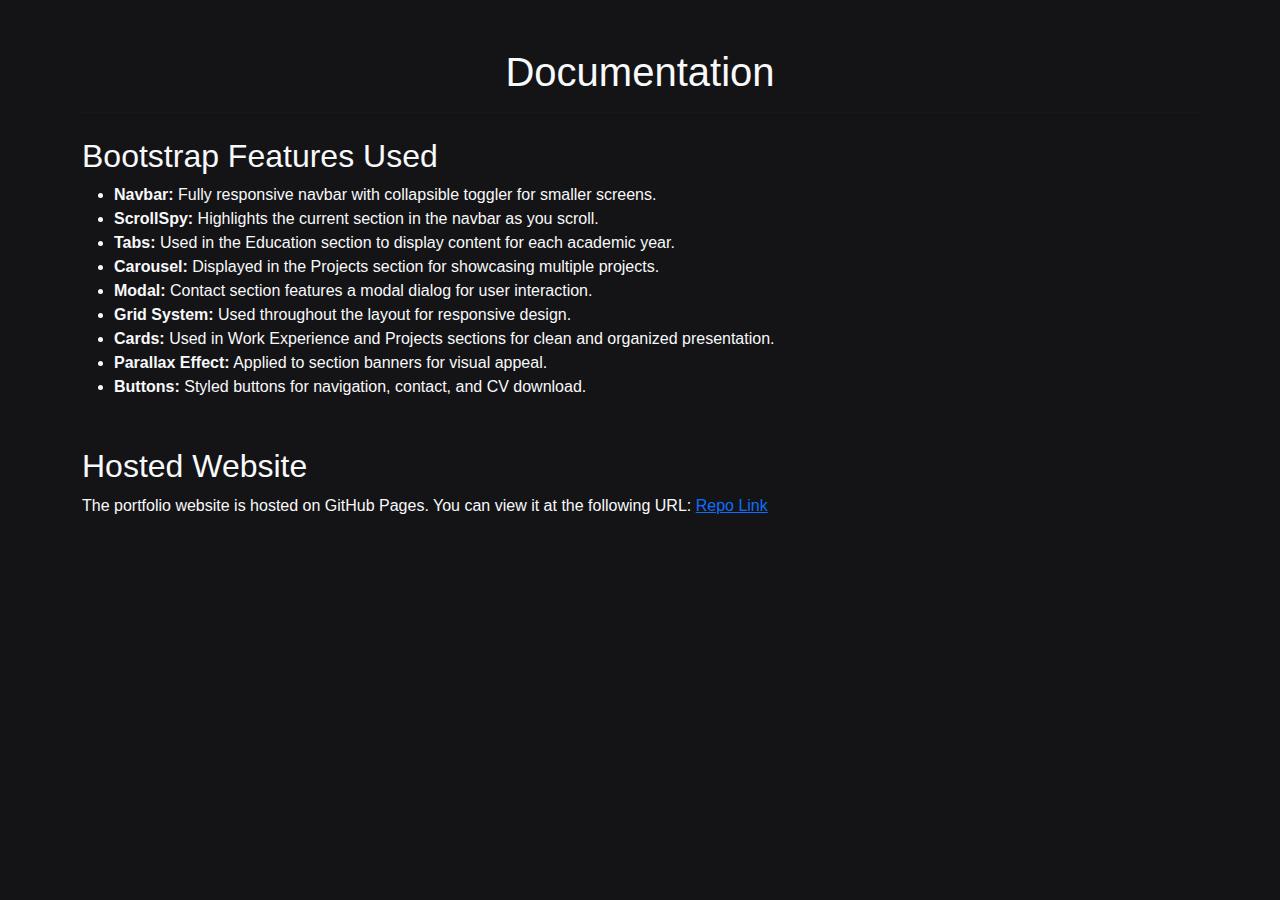
==== documentation.html @ 3b480f41 "Some Changes" ====
<!DOCTYPE html>
<html lang="en">

<head>
    <meta charset="UTF-8">
    <meta name="viewport" content="width=device-width, initial-scale=1.0">
    <title>Documentation</title>
    <link href="https://cdn.jsdelivr.net/npm/bootstrap@5.3.0-alpha1/dist/css/bootstrap.min.css" rel="stylesheet">
    <link rel="stylesheet" href="style.css">
</head>

<body>


    <div class="container mt-5">
        <h1 class="text-center text-light">Documentation</h1>
        <hr class="mb-4">

        <section class="text-light">
            <h2>Bootstrap Features Used</h2>
            <ul>
                <li><strong>Navbar:</strong> Fully responsive navbar with collapsible toggler for smaller screens.</li>
                <li><strong>ScrollSpy:</strong> Highlights the current section in the navbar as you scroll.</li>
                <li><strong>Tabs:</strong> Used in the Education section to display content for each academic year.</li>
                <li><strong>Carousel:</strong> Displayed in the Projects section for showcasing multiple projects.</li>
                <li><strong>Modal:</strong> Contact section features a modal dialog for user interaction.</li>
                <li><strong>Grid System:</strong> Used throughout the layout for responsive design.</li>
                <li><strong>Cards:</strong> Used in Work Experience and Projects sections for clean and organized presentation.</li>
                <li><strong>Parallax Effect:</strong> Applied to section banners for visual appeal.</li>
                <li><strong>Buttons:</strong> Styled buttons for navigation, contact, and CV download.</li>
            </ul>
        </section>


        <section class="mt-5 text-light">
            <h2>Hosted Website</h2>
            <p>
                The portfolio website is hosted on GitHub Pages. You can view it at the following URL:
                <a href="https://shemulhossain.github.io/Interactive_CV/" target="_blank">Repo Link</a>
            </p>
        </section>
    </div>


    <script src="https://cdn.jsdelivr.net/npm/bootstrap@5.3.0-alpha1/dist/js/bootstrap.bundle.min.js"></script>
</body>

</html>
---- style.css ----
body {
    font-family: Arial, sans-serif;
    margin: 0;
    padding: 0;
    background-color: #141417;
}

#navigation .navbar {
    background-color: #141417; 
    box-shadow: 0 4px 10px rgba(0, 0, 0, 0.5);
    z-index: 1030;
}

#navigation .navbar-brand {
    color: #0042ff;
    font-weight: bold;
    animation: flash 2s infinite;
    font-size: 1.5rem;
}
@keyframes flash {
    0%, 100% {
        color: #0042ff;
    }
    50% {
        color: #1a73e8;
    }
}

#navigation .navbar-brand:hover {
    color: #1a73e8;
}

#navigation .nav-link {
    color: white;
    font-size: 1rem;
    margin: 0 0.5rem;
    transition: color 0.3s ease;
    transition: transform 0.3s ease, color 0.3s ease;
}

#navigation .nav-link.active {
    color: #0042ff;
    font-weight: bold;
}

#navigation .nav-link:hover {
    transform: scale(1.1);
    color: #1a73e8;
}



.hero {
    height: 100vh;
    background-image: url('img/v1016-b-09.jpg');
    background-attachment: fixed;
    background-position: center;
    background-repeat: no-repeat;
    background-size: cover;
    color: white;
    display: flex;
    flex-direction: column;
    justify-content: center;
    align-items: center;
    text-align: center;
}

.hero h1 {
    font-size: 4rem;
    font-weight: bold;
}

.hero p {
    font-size: 1.5rem;
}


.section {
    min-height: 100vh;
    padding: 10rem 12% 10rem;
    background-color: white;
}

.bg-main{
    background-color: #141417;
}

.about{
    display: flex;
    align-items: center;
    justify-content: center;
    gap: 3rem;
    flex-wrap: wrap;
}

.about-img img{
    position: relative;
    top: 3rem;
    width: 32vw;
    box-shadow: 0 0 25px #0042ff;
    cursor: pointer;
    transition: 0.4s ease-in-out;
}

.about-img img:hover{
    box-shadow: 0 0 25px #0042ff,
                0 0 50px #0042ff,
                0 0 100px #0042ff;
}

.container1{
    display: flex;
    flex-direction: column;
    align-items: baseline;
    text-align: left;
    justify-content: center;
    margin-top: 3rem;
}

.container1 h1{
    font-size: 7rem;
    font-weight: 700;
    margin-top: 1.5rem;
    line-height: 1;
}

.container1 h3{
    margin-bottom: 2rem;
    margin-top: 1rem;
    font-size: 3.5rem;
}

.container1 p{
    font-size: 1.5rem;
    font-weight: 500;
    line-height: 1.8;
    max-width: 1000px;
}

.icons a{
    display: inline-flex;
    justify-content: center;
    align-items: center;
    width: 4.5rem;
    height: 4.5rem;
    background: transparent;
    border: 2px solid #0042ff;
    font-size: 2.5rem;
    border-radius: 50%;
    color: #0042ff;
    margin: 3rem 1.5rem 3rem 0;
    transition: 0.3s ease-in-out;
}

.icons a:hover{
    color: #5841fe;
    transform: scale(1.3)translateY(-5px);
    box-shadow: 0 0 25px #0042ff;

}

.btn-1{
    background-color: #0042ff;
    font-size: 1.6rem;
    transition: 0.3s ease-in-out;
    cursor: pointer;

}

.btn-1:hover{
    transform: scale(1.05);
    box-shadow: 0 0 15px #0042ff;
}

span {
    color: #0042ff;
}

.timeline{
    position: relative;
    max-width: 1200px;
    margin: 100px auto;
}

.timeline::after{
    content: '';
    position: absolute;
    width: 6px;
    height: 100%;
    background: white;
    top: 0;
    left: 50%;
    margin-left: -3px;
    z-index: -1;
    animation-play-state: paused;
    animation: timelinemove 4s linear forwards;
}

@keyframes timelinemove{
    0%{
        height: 0;
    }
    100%{
        height: 100%;
    }
}

.container2{
    padding: 10px 50px;
    position: relative;
    width: 50%;
    animation: containermove 1s linear forwards;
    animation-play-state: paused;
    opacity: 0;
}
.container2:nth-child(1){
    animation-delay: 0s;
}
.container2:nth-child(2){
    animation-delay: 1s;
}
.container2:nth-child(3){
    animation-delay: 2s;
}
.container2:nth-child(4){
    animation-delay: 3s;
}
@keyframes containermove {
    0%{
        opacity: 1;
        transform: translateY(-30px);
    }
    100%{
        opacity: 1;
        transform:  translateY(0px);
    }
}

.container2-left{
    left: 0;
}

.container2-right{
    left: 50%;
}

.container2 img {
    position: absolute;
    width: 40px;
    border-radius: 50%;
    right: -20px;
    top: 32px;
    z-index: 10;
}

.container2-right img{
    left: -20px;
}

.text-box{
    padding: 1.5rem;
    background: white;
    position: relative;
    border-radius: 6px;
    font-size: 1rem;
    line-height: 1.6;
}

.text-box h2{
    font-size: 1.25rem;
    font-weight: 600;
    margin-bottom: 0.5rem;
}
.text-box small{
    display: block;
    font-size: 0.85rem;
    margin-bottom: 1rem;
    color: #666;
}
.container3{
    min-height: 25vh;
    padding: 10rem 12% 10rem;
}


.hobbies {
    color: white;
    padding: 4rem 2rem;
    text-align: center;
}

.hobbies h2 {
    color: white;
    font-weight: bold;
    margin-bottom: 2rem;
}

.hobby-icon {
    font-size: 3rem;
    margin-bottom: 1rem;
    color: #0042ff;
    transition: transform 0.3s, color 0.3s;
}

.hobby-icon:hover {
    color: #1a73e8;
    transform: scale(1.2);
    transform-origin: center bottom;
    animation: shake 0.6s ease-in-out;
}
@keyframes shake{
    0% { transform: rotate(0deg); }
    25% { transform: rotate(-5deg); }
    50% { transform: rotate(5deg); }
    75% { transform: rotate(-5deg); }
    100% { transform: rotate(0deg); }
}

.hobbies .col-md-4 {
    margin-bottom: 2rem;
}

.hobbies h5 {
    font-size: 1.5rem;
    margin-top: 1rem;
    font-weight: bold;
}

.hobbies p {
    font-size: 1rem;
    color: #cccccc;
}

#contact {
    text-align: center;
    padding: 4rem 2rem;
}

#contact h2 {
    font-size: 2.5rem;
    margin-bottom: 2rem;
}

#contact .btn-1 {
    font-size: 1.25rem;
    padding: 0.75rem 2rem;
    background-color: #0042ff;
    color: white;
    border: none;
    border-radius: 5px;
    transition: all 0.3s ease;
}

#contact .btn-1:hover {
    background-color: #0033cc;
    transform: scale(1.1);
    box-shadow: 0 0 10px #0042ff;
}

.modal-header {
    background-color: #141417;
    color: white;
}

.modal-title {
    font-size: 1.5rem;
    font-weight: bold;
}

.modal-body p {
    font-size: 1.2rem;
    margin-bottom: 1rem;
}

.modal-body a {
    color: #0042ff;
    text-decoration: none;
}

.modal-body a:hover {
    text-decoration: underline;
}



.parallax-banner {
    position: relative;
    height: 250px; 
    background-attachment: fixed;
    background-position: center;
    background-repeat: no-repeat;
    background-size: cover;
    display: flex;
    justify-content: center;
    align-items: center;
    text-align: center; 
    color: white;
    overflow: hidden;
    z-index: 1;
    padding-left: -15px;
    width: 100%;
}


.parallax-banner h2 {
    font-size: 3rem;
    font-weight: bold;
    text-transform: uppercase;
    opacity: 1;
    transition: opacity 2s ease-in-out;
    z-index: 2;
}

.parallax-banner.hidden h2 {
    opacity: 0; 
}

.parallax-banner.hidden {
    transform: translateY(100px); 
}

.parallax-banner::after {
    content: '';
    position: absolute;
    top: 0;
    left: 0;
    width: 100%;
    height: 100%;
    background: rgba(0, 0, 0, 0.5); 
    z-index: 1;
}


#eduban .parallax-banner {
    background-image: url('img/Education-Backgrounds-Backgrounds-For-Desktop.jpg');
}
#timeban .parallax-banner {
    background-image: url('img/time-wallpaper-13.jpg');
}
#projban .parallax-banner {
    background-image: url('img/wp9109445.webp');
}
#workban .parallax-banner {
    background-image: url('img/work-background-kxmiw0h0ugqy2eoa.jpg');
}
#hobban .parallax-banner {
    background-image: url('img/wp6312877.jpg');
}

@media (max-width: 1990px) {
    .about-img img{
        width: 20vw;
    }
}
@media (max-width: 1000px) {   
    #navigation .nav-link:hover {
        transform: scale(1);
        color: #1a73e8;
    }
    #navigation .nav-link.active {
        margin-left: 1rem;
        margin-right: 1rem;
    }
}
@media (max-width: 768px) {
    .about {
        flex-direction: column;
        gap: 2rem;
    }
    .container1 h1 {
        font-size: 2rem;
    }

    .container1 h3 {
        font-size: 1.5rem;
    }

    .container1 p {
        font-size: 1rem;
    }

    .about-img img {
        width: 150px;
        height: 150px;
    }
    .timeline {
        padding: 1rem;
    }

    .timeline::after {
        left: 1.6rem;
    }

    .container2 {
        width: 100%;
        margin-left: 0;
        margin-right: 0;
    }

    .container2-right,
    .container2-left {
        left: 0;
    }

    .container2 img {
        width: 20px;
        left: 0;
    }
  
    #navigation .nav-link.active {
        margin-left: 1rem;
        margin-right: 1rem;
    }
}
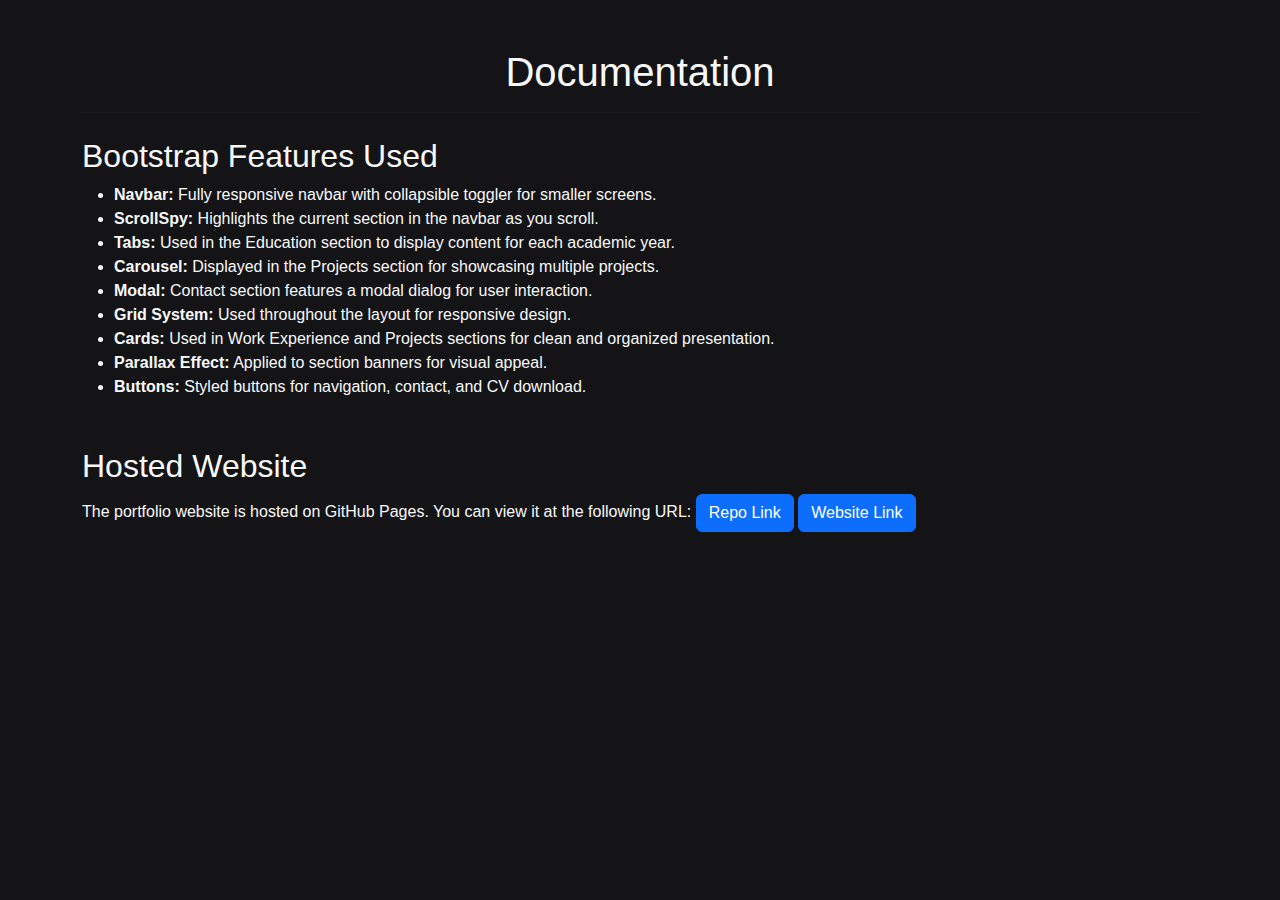
==== commit 2b21506e: "Some Changes" ====
--- a/documentation.html
+++ b/documentation.html
@@ -36,7 +36,8 @@
             <h2>Hosted Website</h2>
             <p>
                 The portfolio website is hosted on GitHub Pages. You can view it at the following URL:
-                <a href="https://shemulhossain.github.io/Interactive_CV/" target="_blank">Repo Link</a>
+                <a class="btn btn-primary" href="https://github.com/ShemulHossain/Interactive_CV" target="_blank">Repo Link</a>
+                <a class="btn btn-primary" href="https://shemulhossain.github.io/Interactive_CV/" target="_blank">Website Link</a>
             </p>
         </section>
     </div>
